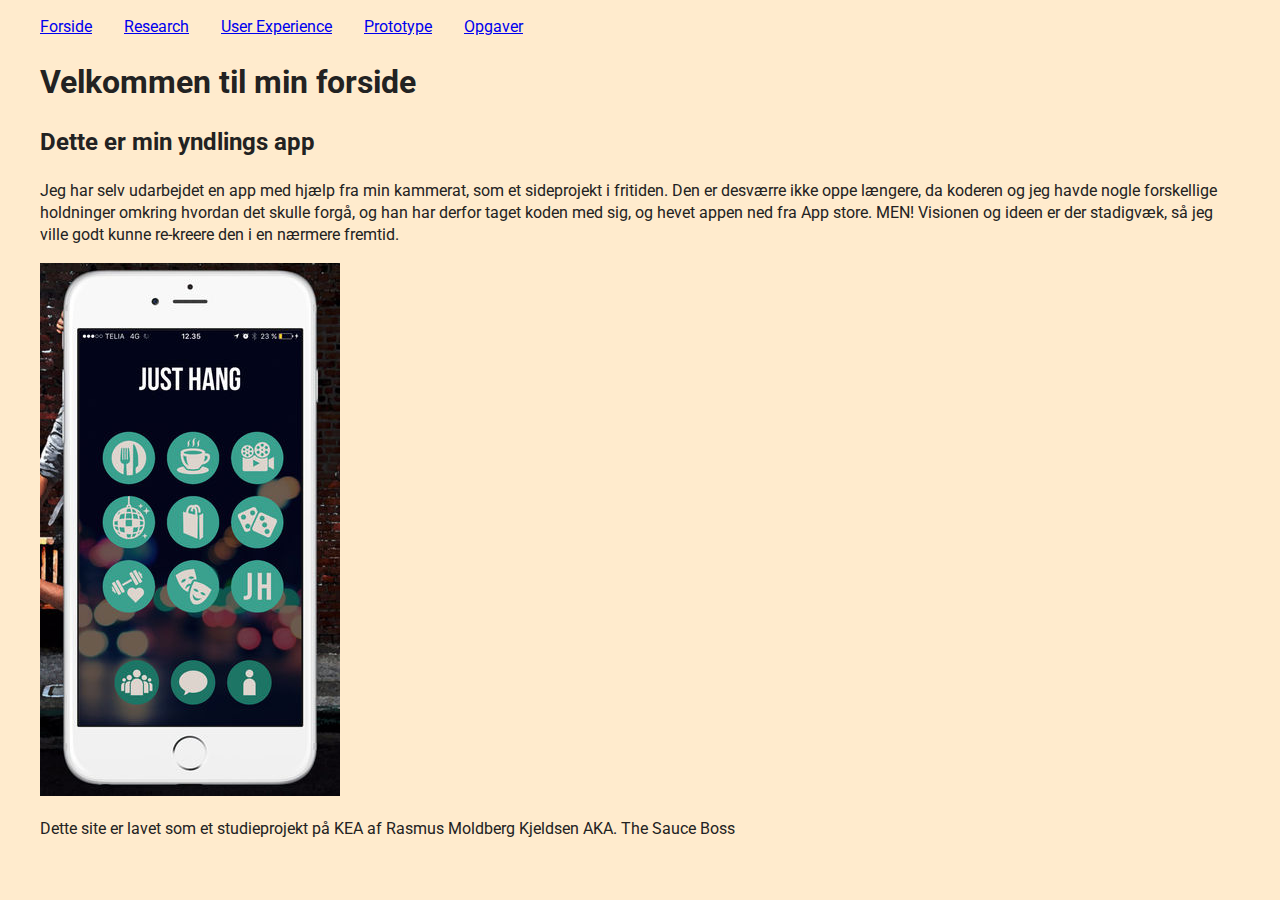
==== index.html @ 4698fbf1 "GitHub mappe lavet" ====
<!doctype html>
<html class="no-js" lang="da">

<head>
    <meta charset="utf-8">
    <meta http-equiv="x-ua-compatible" content="ie=edge">
    <title>04-UX</title>
    <meta name="description" content="">
    <meta name="viewport" content="width=device-width, initial-scale=1, shrink-to-fit=no">

    <link rel="stylesheet" href="css/normalize.css">
    <link rel="stylesheet" href="css/main.css">
        <link href="https://fonts.googleapis.com/css?family=Roboto" rel="stylesheet">
</head>

<body>

    <!-- Navigation -->

    <nav>
        <ul>
            <li><a href="index.html">Forside</a></li>
            <li class="dropdown"><a href="#">Research</a>
                <ul class="dropdown-content">
                    <li><a href="interviews.html">Interviews</a></li>
                    <li><a href="observationer.html">Observationer</a></li>

                    <li><a href="spoergeskema.html">Spørgeskema</a></li>
                </ul>
            <li class="dropdown"><a href="#">User Experience</a>
                <ul class="dropdown-content">
                    <li><a href="experiencemap.html">Experience Map</a></li>
                    <li><a href="storyboard.html">Story Board</a></li>
                    <li><a href="bmc.html">Business Model Canvas</a></li>
                </ul>
            </li>
            <li class="dropdown"><a href="#">Prototype</a>
                <ul class="dropdown-content">
                        <li><a href="prototypeoptagelse.html">Paper Prototype Optagelse</a></li>
                        <li><a href="featuresfunktionaliteter.html">Features og funktionaliteter</a></li>
                        <li><a href="prototypedokumentation.html">Dokumentation af Paper Prototype</a></li>
                        <li><a href="prototypetest.html">Test af Paper Prototype</a></li>
        </ul>
</li>
        <li class="dropdown"><a href="#">Opgaver</a>
                <ul class="dropdown-content">
                        <li><a href="https://github.com/Rasmusmkj/04.01.02_GitHub_RasmusMoldbergKjeldsen.git" target="_blank">Github Repository</a></li>
                        <li><a href="https://docs.google.com/document/d/1f5YTyS2unxGsLBdIfIwcuFw_9BLZQXjZl1DhGpls1k4/edit#heading=h.quawcxx54k4q" target="_blank">04.01.01 - Domæne</a></li>
        </ul>
</li>
        </ul>
    </nav>

    <!-- Navigation slut -->

    <!-- Sidens indhold -->
    <main>
        <article>
            <h1>Velkommen til min forside</h1>

            <h2>Dette er min yndlings app</h2>
            <p>Jeg har selv udarbejdet en app med hjælp fra min kammerat, som et sideprojekt i fritiden. Den er desværre ikke oppe længere, da koderen og jeg havde nogle forskellige holdninger omkring hvordan det skulle forgå, og han har derfor taget koden med sig, og hevet appen ned fra App store. MEN! Visionen og ideen er der stadigvæk, så jeg ville godt kunne re-kreere den i en nærmere fremtid.</p>
            <img src="300x0w.jpg" alt="yndlingsapp">
        </article>
    </main>
    <!-- Sidens indhold slut -->

    <!-- footer -->
    <footer>
        <p>Dette site er lavet som et studieprojekt på KEA af Rasmus Moldberg Kjeldsen AKA. The Sauce Boss</p>
    </footer>
    <!-- footer slut -->

    <!-- Diverse ekstra, du ikke behøver at pille ved -->
    <script src="js/vendor/modernizr-3.6.0.min.js"></script>
    <script src="https://code.jquery.com/jquery-3.3.1.min.js" integrity="sha256-FgpCb/KJQlLNfOu91ta32o/NMZxltwRo8QtmkMRdAu8=" crossorigin="anonymous"></script>
    <script>
        window.jQuery || document.write('<script src="js/vendor/jquery-3.3.1.min.js"><\/script>')
    </script>
    <script src="js/plugins.js"></script>
    <script src="js/main.js"></script>

</body>

</html>
---- css/main.css ----
/* Basis styles */
html {
    color: #222;
    font-size: 1em;
    line-height: 1.4;
    font-family: "Roboto", Arial;
}

body{
  max-width: 1200px;
  margin: 0 auto;
background-color:blanchedalmond;
}



/* Navigation */
nav ul{
  display: flex;
  justify-content: flex-start;
  flex-direction: row;
  list-style: none;
  padding-left: 0;
}
nav ul li {
    position: relative;
    padding-right: 2em;
}

.dropdown > ul {
    display: none;
    position: absolute;
    background-color: #f9f9f9;
    box-shadow: 0px 8px 16px 0px rgba(0,0,0,0.2);
    padding: 12px 16px;
    z-index: 1;
    padding: 1em;
}
.dropdown > ul li{
    white-space: nowrap;
    padding: 0 2em;
}

.dropdown:hover > ul {
    display: block;
}
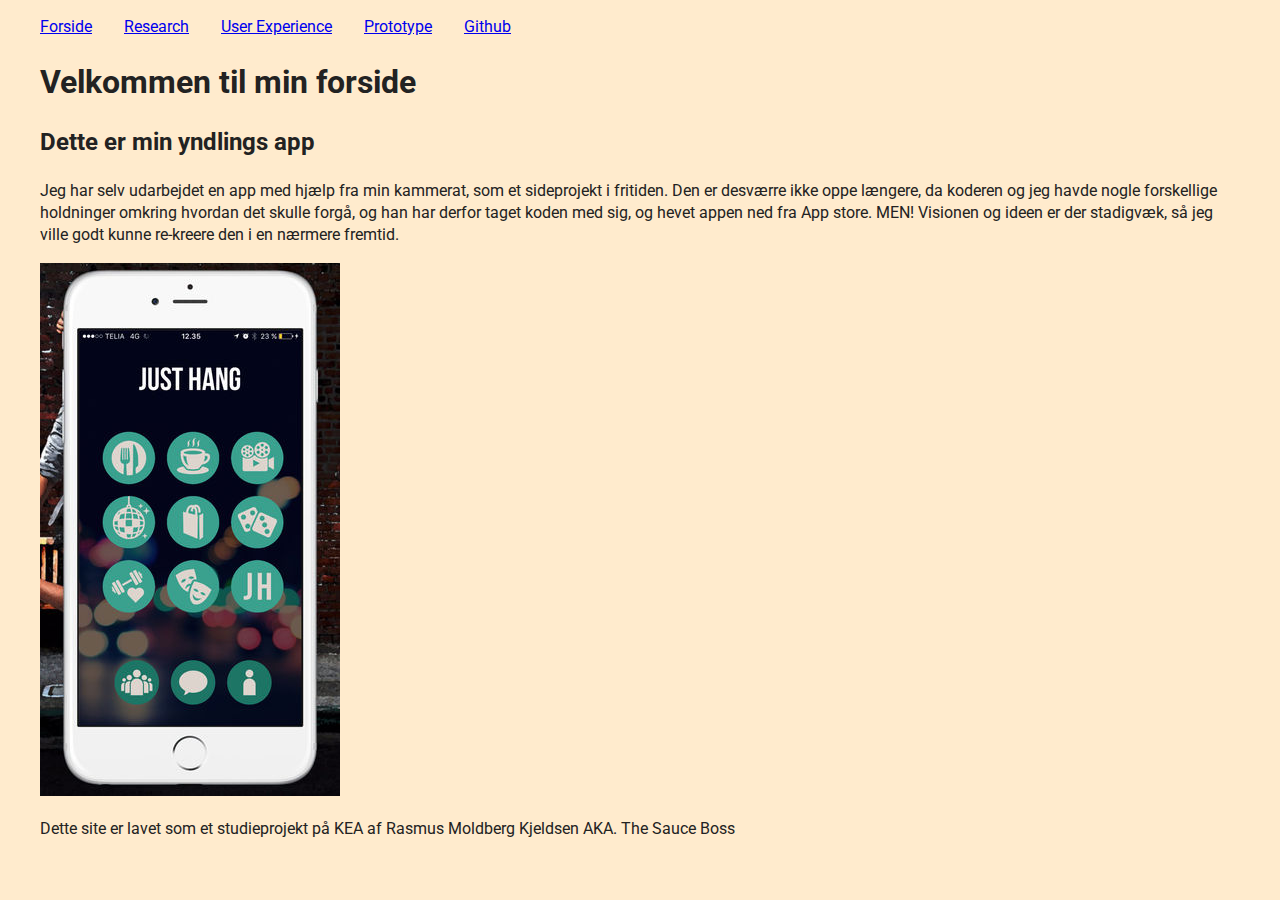
==== commit 7a7ab49c: "Modifications" ====
--- a/index.html
+++ b/index.html
@@ -42,10 +42,9 @@
                         <li><a href="prototypetest.html">Test af Paper Prototype</a></li>
         </ul>
 </li>
-        <li class="dropdown"><a href="#">Opgaver</a>
+        <li class="dropdown"><a href="#">Github</a>
                 <ul class="dropdown-content">
                         <li><a href="https://github.com/Rasmusmkj/04.01.02_GitHub_RasmusMoldbergKjeldsen.git" target="_blank">Github Repository</a></li>
-                        <li><a href="https://docs.google.com/document/d/1f5YTyS2unxGsLBdIfIwcuFw_9BLZQXjZl1DhGpls1k4/edit#heading=h.quawcxx54k4q" target="_blank">04.01.01 - Domæne</a></li>
         </ul>
 </li>
         </ul>
--- a/css/main.css
+++ b/css/main.css
@@ -12,7 +12,9 @@
 background-color:blanchedalmond;
 }
 
-
+img {
+max-width:100%;
+}
 
 /* Navigation */
 nav ul{
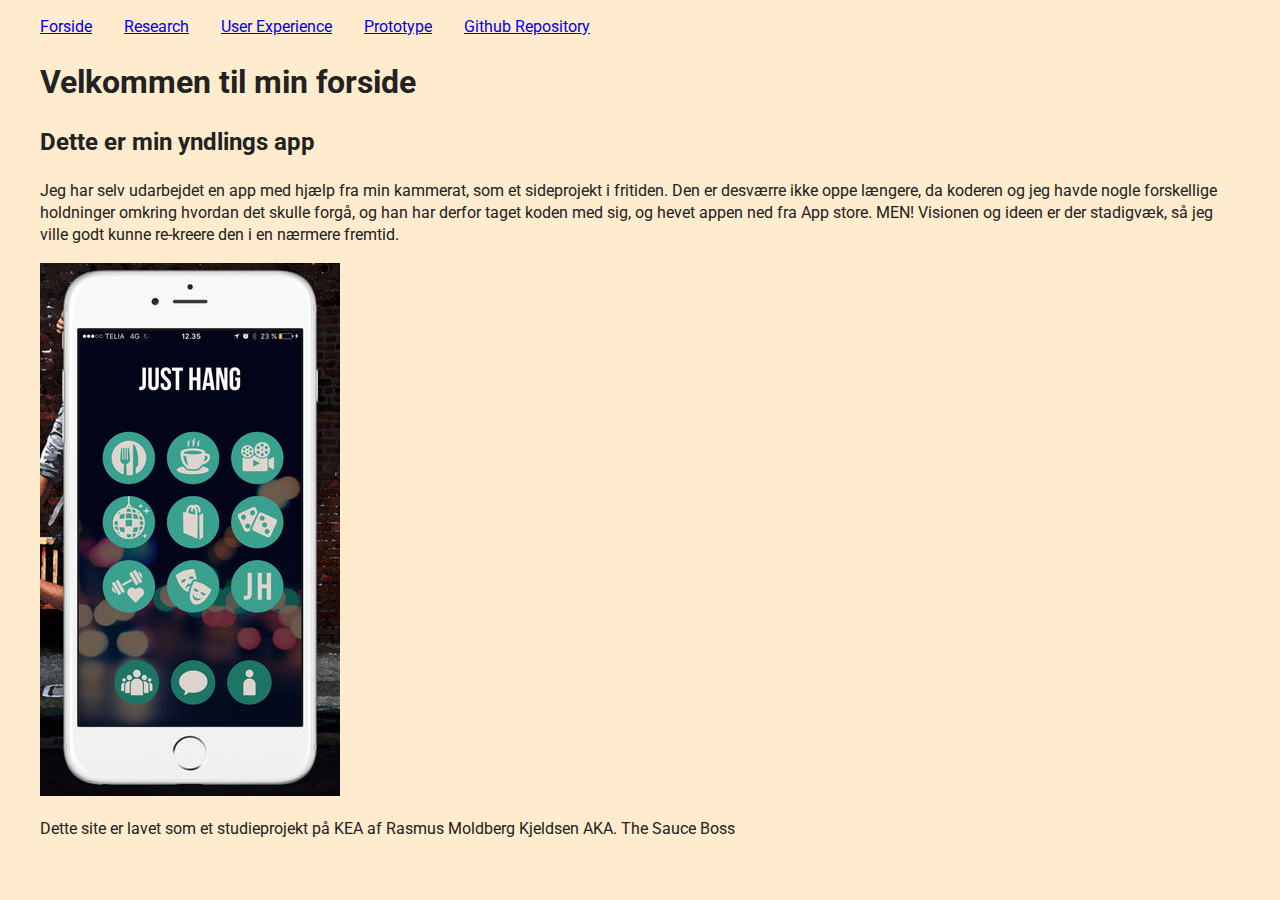
==== commit 5eb5b255: "Github link fix" ====
--- a/index.html
+++ b/index.html
@@ -10,7 +10,7 @@
 
     <link rel="stylesheet" href="css/normalize.css">
     <link rel="stylesheet" href="css/main.css">
-        <link href="https://fonts.googleapis.com/css?family=Roboto" rel="stylesheet">
+    <link href="https://fonts.googleapis.com/css?family=Roboto" rel="stylesheet">
 </head>
 
 <body>
@@ -27,26 +27,22 @@
 
                     <li><a href="spoergeskema.html">Spørgeskema</a></li>
                 </ul>
-            <li class="dropdown"><a href="#">User Experience</a>
-                <ul class="dropdown-content">
-                    <li><a href="experiencemap.html">Experience Map</a></li>
-                    <li><a href="storyboard.html">Story Board</a></li>
-                    <li><a href="bmc.html">Business Model Canvas</a></li>
-                </ul>
-            </li>
-            <li class="dropdown"><a href="#">Prototype</a>
-                <ul class="dropdown-content">
+                <li class="dropdown"><a href="#">User Experience</a>
+                    <ul class="dropdown-content">
+                        <li><a href="experiencemap.html">Experience Map</a></li>
+                        <li><a href="storyboard.html">Story Board</a></li>
+                        <li><a href="bmc.html">Business Model Canvas</a></li>
+                    </ul>
+                </li>
+                <li class="dropdown"><a href="#">Prototype</a>
+                    <ul class="dropdown-content">
                         <li><a href="prototypeoptagelse.html">Paper Prototype Optagelse</a></li>
                         <li><a href="featuresfunktionaliteter.html">Features og funktionaliteter</a></li>
                         <li><a href="prototypedokumentation.html">Dokumentation af Paper Prototype</a></li>
                         <li><a href="prototypetest.html">Test af Paper Prototype</a></li>
-        </ul>
-</li>
-        <li class="dropdown"><a href="#">Github</a>
-                <ul class="dropdown-content">
-                        <li><a href="https://github.com/Rasmusmkj/04.01.02_GitHub_RasmusMoldbergKjeldsen.git" target="_blank">Github Repository</a></li>
-        </ul>
-</li>
+                    </ul>
+                </li>
+                <li><a href="https://github.com/Rasmusmkj/04.01.02_GitHub_RasmusMoldbergKjeldsen.git" target="_blank">Github Repository</a></li>
         </ul>
     </nav>
 
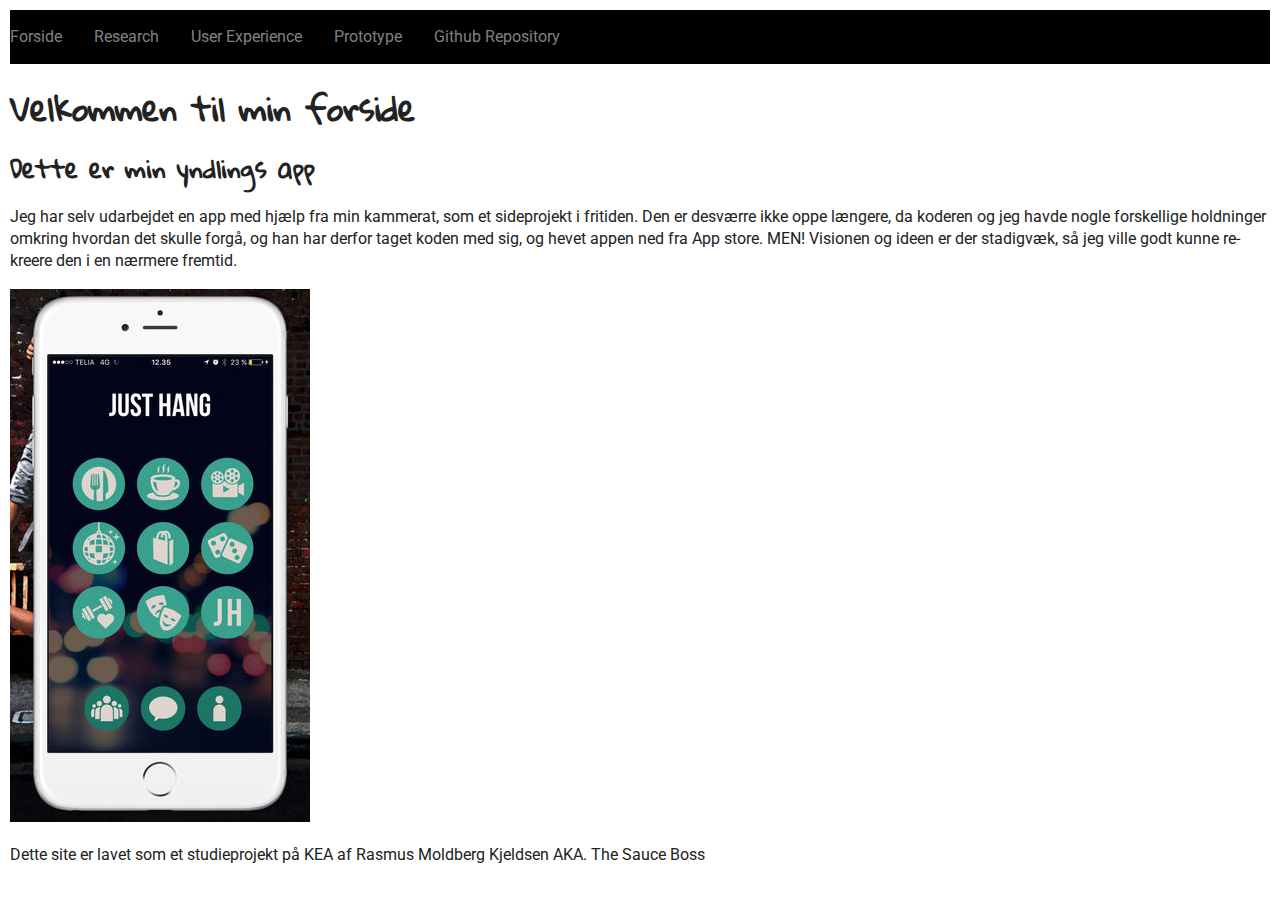
==== commit f7ff496a: "Link billede, ændring af farve" ====
--- a/index.html
+++ b/index.html
@@ -8,15 +8,16 @@
     <meta name="description" content="">
     <meta name="viewport" content="width=device-width, initial-scale=1, shrink-to-fit=no">
 
-    <link rel="stylesheet" href="css/normalize.css">
+<!--    <link rel="stylesheet" href="css/normalize.css">-->
     <link rel="stylesheet" href="css/main.css">
     <link href="https://fonts.googleapis.com/css?family=Roboto" rel="stylesheet">
+    <link href="https://fonts.googleapis.com/css?family=Gloria+Hallelujah" rel="stylesheet">
 </head>
 
 <body>
 
     <!-- Navigation -->
-
+<section>
     <nav>
         <ul>
             <li><a href="index.html">Forside</a></li>
@@ -51,11 +52,13 @@
     <!-- Sidens indhold -->
     <main>
         <article>
+        <div id="1">
             <h1>Velkommen til min forside</h1>
 
             <h2>Dette er min yndlings app</h2>
             <p>Jeg har selv udarbejdet en app med hjælp fra min kammerat, som et sideprojekt i fritiden. Den er desværre ikke oppe længere, da koderen og jeg havde nogle forskellige holdninger omkring hvordan det skulle forgå, og han har derfor taget koden med sig, og hevet appen ned fra App store. MEN! Visionen og ideen er der stadigvæk, så jeg ville godt kunne re-kreere den i en nærmere fremtid.</p>
             <img src="300x0w.jpg" alt="yndlingsapp">
+            </div>
         </article>
     </main>
     <!-- Sidens indhold slut -->
--- a/css/main.css
+++ b/css/main.css
@@ -3,27 +3,62 @@
     color: #222;
     font-size: 1em;
     line-height: 1.4;
-    font-family: "Roboto", Arial;
 }
 
 body{
-  max-width: 1200px;
-  margin: 0 auto;
-background-color:blanchedalmond;
+  max-width: 1600px;
+margin: 10px;
 }
 
+h1,h2,h3,h4{
+font-family: "Gloria Hallelujah";
+
+}
+
+p {
+font-family: "Roboto";
+
+
+}
+
+a {
+text-decoration: none;
+color: grey;
+}
+
+a:visited{
+text-decoration: none;
+
+}
 img {
 max-width:100%;
 }
 
+section {
+padding: 0;
+}
 /* Navigation */
+
+nav {
+font-family: "Roboto";
+background-color: black;
+display: flex;
+margin: 0px;
+padding: 0 !important;
+
+
+
+
+}
 nav ul{
   display: flex;
   justify-content: flex-start;
   flex-direction: row;
   list-style: none;
   padding-left: 0;
+
 }
+
 nav ul li {
     position: relative;
     padding-right: 2em;
@@ -45,4 +80,7 @@
 
 .dropdown:hover > ul {
     display: block;
+    background-color: black;
+    text-decoration: underline;
+
 }
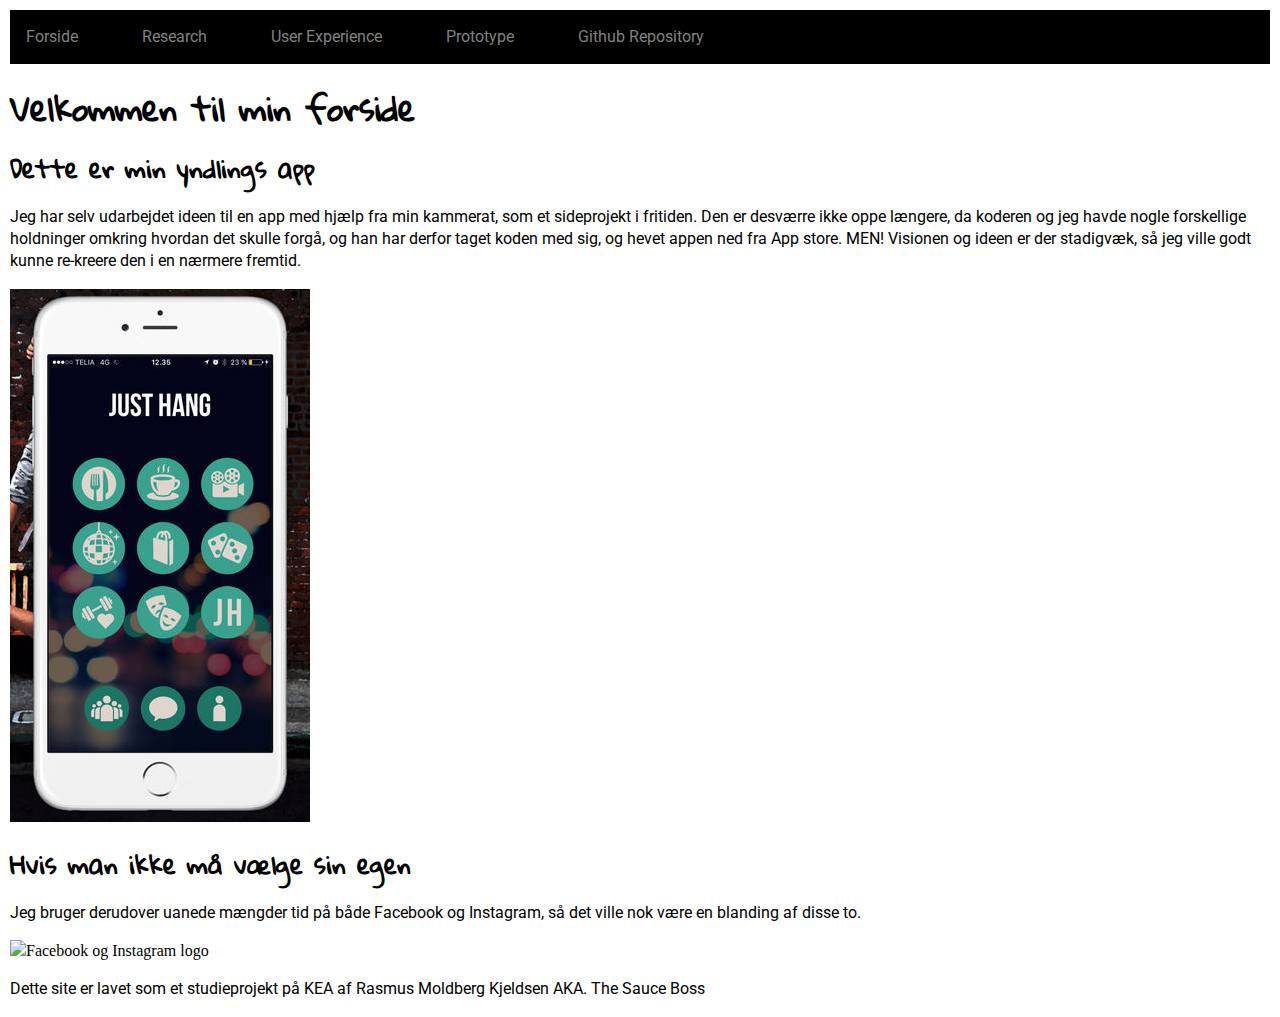
==== commit 7f4c67b3: "Experience Map" ====
--- a/index.html
+++ b/index.html
@@ -52,13 +52,15 @@
     <!-- Sidens indhold -->
     <main>
         <article>
-        <div id="1">
             <h1>Velkommen til min forside</h1>
 
             <h2>Dette er min yndlings app</h2>
-            <p>Jeg har selv udarbejdet en app med hjælp fra min kammerat, som et sideprojekt i fritiden. Den er desværre ikke oppe længere, da koderen og jeg havde nogle forskellige holdninger omkring hvordan det skulle forgå, og han har derfor taget koden med sig, og hevet appen ned fra App store. MEN! Visionen og ideen er der stadigvæk, så jeg ville godt kunne re-kreere den i en nærmere fremtid.</p>
+            <p>Jeg har selv udarbejdet ideen til en app med hjælp fra min kammerat, som et sideprojekt i fritiden. Den er desværre ikke oppe længere, da koderen og jeg havde nogle forskellige holdninger omkring hvordan det skulle forgå, og han har derfor taget koden med sig, og hevet appen ned fra App store. MEN! Visionen og ideen er der stadigvæk, så jeg ville godt kunne re-kreere den i en nærmere fremtid.</p>
             <img src="300x0w.jpg" alt="yndlingsapp">
-            </div>
+
+            <h2>Hvis man ikke må vælge sin egen</h2>
+            <p>Jeg bruger derudover uanede mængder tid på både Facebook og Instagram, så det ville nok være en blanding af disse to.</p>
+            <img src="" alt="Facebook og Instagram logo"
         </article>
     </main>
     <!-- Sidens indhold slut -->
--- a/css/main.css
+++ b/css/main.css
@@ -1,6 +1,5 @@
 /* Basis styles */
 html {
-    color: #222;
     font-size: 1em;
     line-height: 1.4;
 }
@@ -12,9 +11,11 @@
 
 h1,h2,h3,h4{
 font-family: "Gloria Hallelujah";
-
 }
 
+h1{
+font-size: 2em;
+}
 p {
 font-family: "Roboto";
 
@@ -31,7 +32,7 @@
 
 }
 img {
-max-width:100%;
+max-width:50%;
 }
 
 section {
@@ -61,13 +62,13 @@
 
 nav ul li {
     position: relative;
-    padding-right: 2em;
+    padding-right: 3em;
+    padding-left:1em;
 }
 
 .dropdown > ul {
     display: none;
     position: absolute;
-    background-color: #f9f9f9;
     box-shadow: 0px 8px 16px 0px rgba(0,0,0,0.2);
     padding: 12px 16px;
     z-index: 1;
@@ -81,6 +82,4 @@
 .dropdown:hover > ul {
     display: block;
     background-color: black;
-    text-decoration: underline;
-
 }
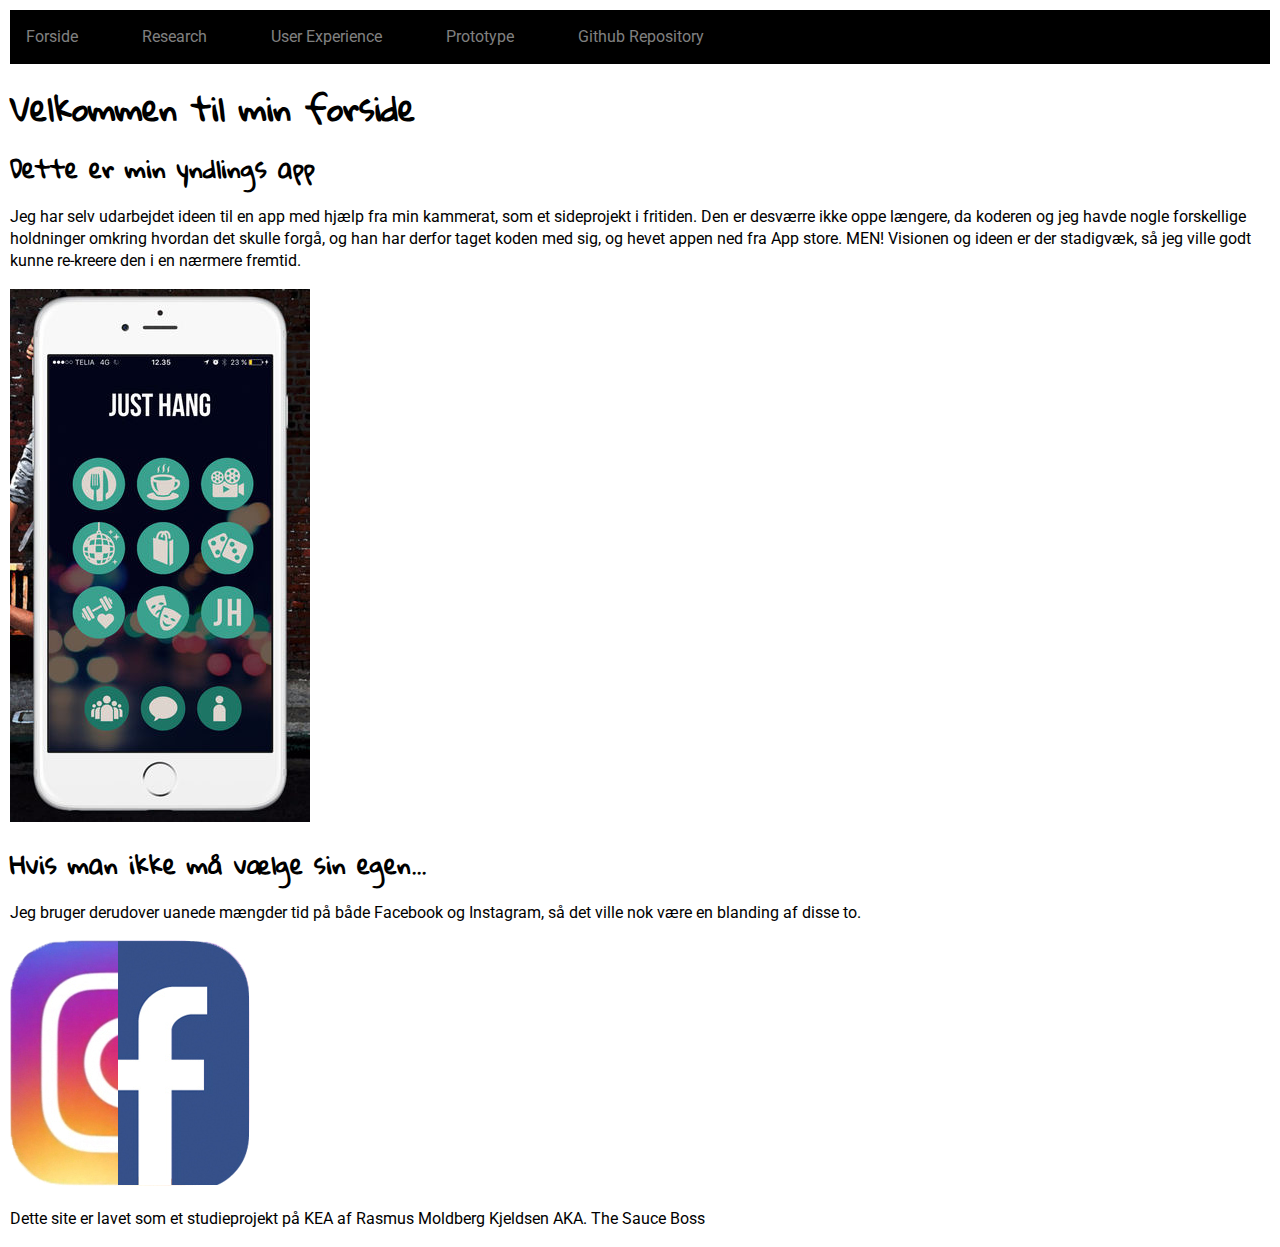
==== commit c1f1d49d: "Persona undermenu" ====
--- a/index.html
+++ b/index.html
@@ -58,9 +58,9 @@
             <p>Jeg har selv udarbejdet ideen til en app med hjælp fra min kammerat, som et sideprojekt i fritiden. Den er desværre ikke oppe længere, da koderen og jeg havde nogle forskellige holdninger omkring hvordan det skulle forgå, og han har derfor taget koden med sig, og hevet appen ned fra App store. MEN! Visionen og ideen er der stadigvæk, så jeg ville godt kunne re-kreere den i en nærmere fremtid.</p>
             <img src="300x0w.jpg" alt="yndlingsapp">
 
-            <h2>Hvis man ikke må vælge sin egen</h2>
+            <h2>Hvis man ikke må vælge sin egen...</h2>
             <p>Jeg bruger derudover uanede mængder tid på både Facebook og Instagram, så det ville nok være en blanding af disse to.</p>
-            <img src="" alt="Facebook og Instagram logo"
+            <img src="Finstagram.png" alt="Facebook og Instagram logo">
         </article>
     </main>
     <!-- Sidens indhold slut -->
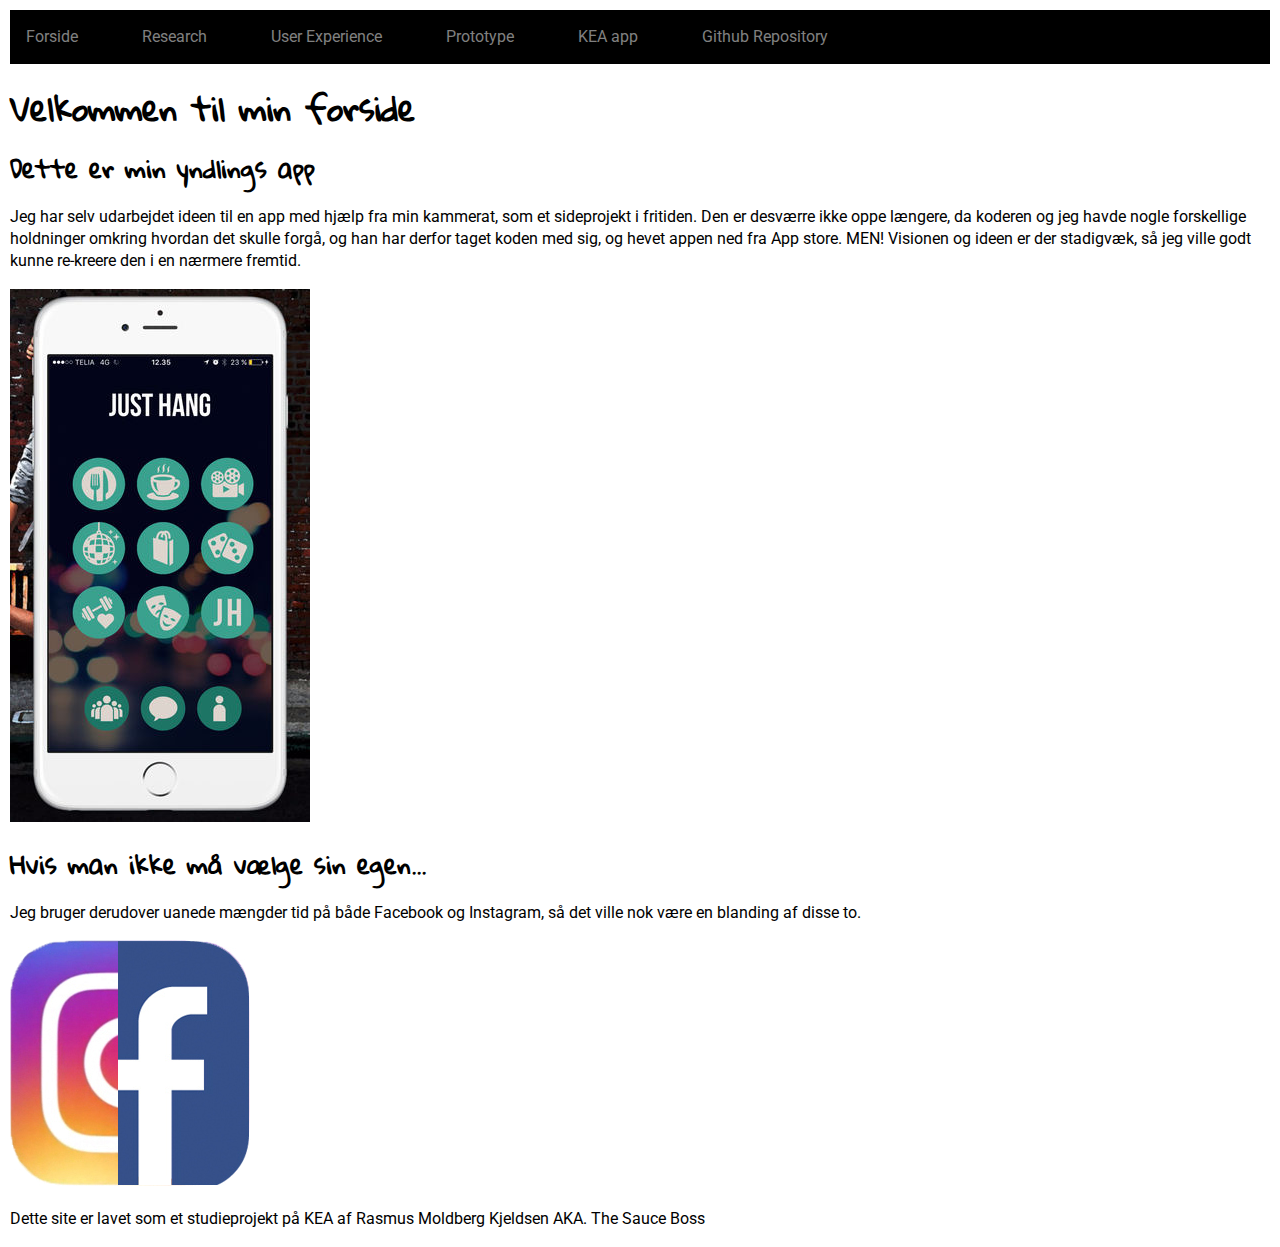
==== commit a3fa1501: "Implementering af KEA app site" ====
--- a/index.html
+++ b/index.html
@@ -31,6 +31,7 @@
                 <li class="dropdown"><a href="#">User Experience</a>
                     <ul class="dropdown-content">
                         <li><a href="experiencemap.html">Experience Map</a></li>
+                        <li><a href="persona.html">Persona</a></li>
                         <li><a href="storyboard.html">Story Board</a></li>
                         <li><a href="bmc.html">Business Model Canvas</a></li>
                     </ul>
@@ -43,9 +44,20 @@
                         <li><a href="prototypetest.html">Test af Paper Prototype</a></li>
                     </ul>
                 </li>
-                <li><a href="https://github.com/Rasmusmkj/04.01.02_GitHub_RasmusMoldbergKjeldsen.git" target="_blank">Github Repository</a></li>
+<li class="dropdown"><a href="keaapp.html">KEA app</a>
+                    <ul class="dropdown-content">
+                        <li><a href="prototypetest.html">Dokumentation af Design Charette</a></li>
+                        <li><a href="prototypetest.html">Papirprototype</a></li>
+                        <li><a href="xd_prototype.html">XD prototype</a></li>
+                    </ul>
+                </li>
+
+
+
+                <li><a href="https://github.com/Rasmusmkj/04.01.02_GitHub_RasmusMoldbergKjeldsen.git" target="_blank" >Github Repository</a></li>
         </ul>
     </nav>
+    </section>
 
     <!-- Navigation slut -->
 
@@ -79,7 +91,5 @@
     </script>
     <script src="js/plugins.js"></script>
     <script src="js/main.js"></script>
-
 </body>
-
 </html>
